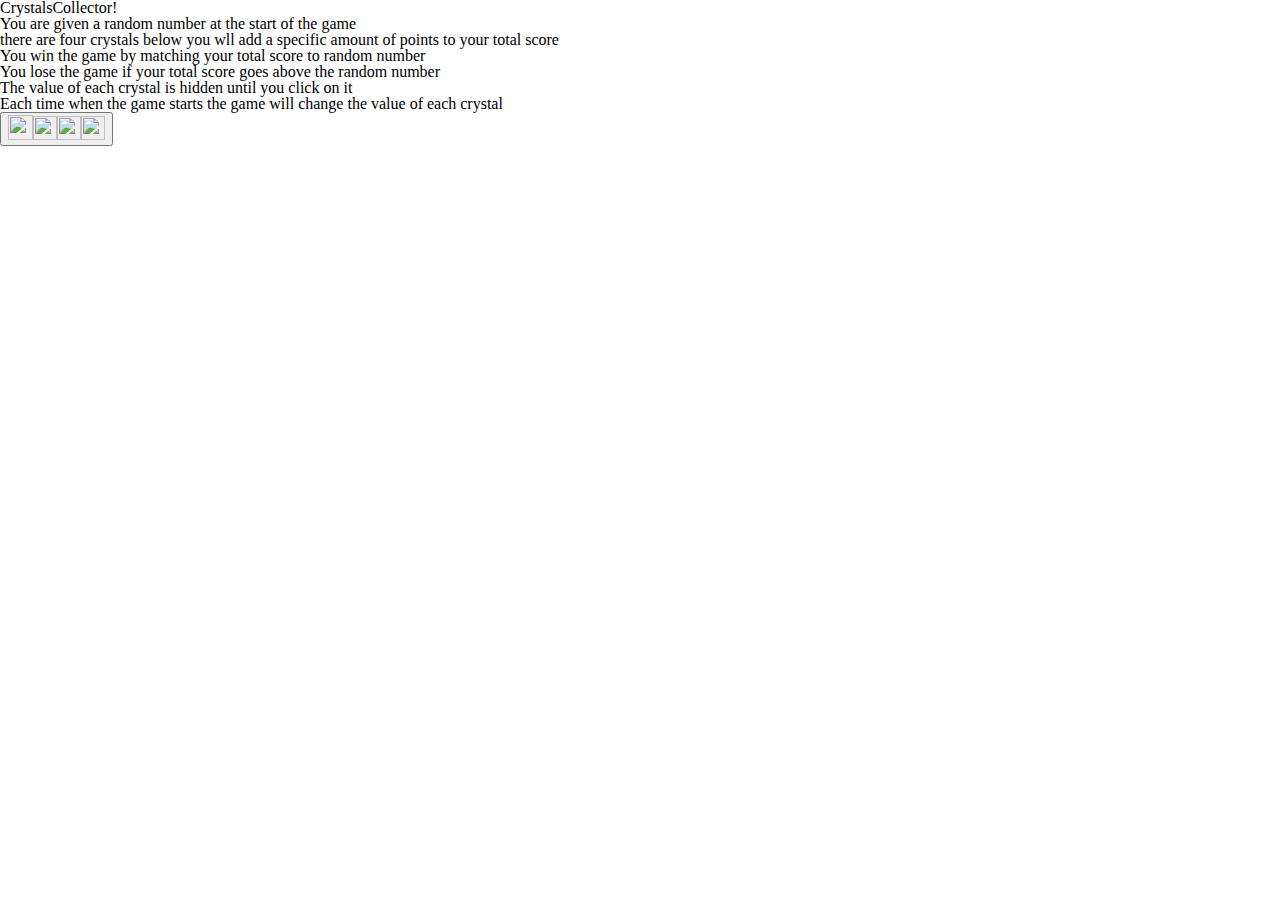
==== index.html @ a5b03456 "https://github.com/Nicolecandice/Week-4-Game.git" ====
<!DOCTYPE html>
<html lang="en">

<head>
	<meta charset="UTF-8">
	<meta name="viewport" content="width=device-width, initial-scale=1.0">
	<meta http-equiv="X-UA-Compatible" content="ie=edge">
	<link rel="stylesheet" type="text/css" href="assets/css/reset.css">
	<link rel="stylesheet" type="text/css" href="assets/css/style.css">
	<link rel="stylesheet" type="text/css" href="assets/Javascript/game.js">
	<link rel="stylesheet" type="text/css" href="assets/images">
	<script type="text/javascript" src="https://cdnjs.cloudflare.com/ajax/libs/jquery/3.2.1/jquery.min.js"></script>

	<title>CrystalsCollector Game</title>
</head>

<body>
	<h1>CrystalsCollector!</h1>
	<div id="p">
		<p>You are given a random number at the start of the game</p>
		<p>there are four crystals below you wll add a specific amount of points to your total score</p>
		<p>You win the game by matching your total score to random number</p>
		<p>You lose the game if your total score goes above the random number</p>
		<p>The value of each crystal is hidden until you click on it</p>
		<p>Each time when the game starts the game will change the value of each crystal</p>
	</div>

	<button id="button"></button>

	<script type="text/javascript">

		var buttons = document.getElementById("button");
		buttons.innerHTML = buttons.innerHTML + '<img src="http://icons.iconarchive.com/icons/iconshock/real-vista-development/256/ruby-icon.png" height="25" width="25" "button1/ />';
		console.log(buttons.innerHTML);

		var buttons = document.getElementById("button");
		buttons.innerHTML = buttons.innerHTML + '<img src="http://icons.iconarchive.com/icons/aha-soft/jewelry/256/Swarovski-crystal-icon.png" height="24" width="24"/ />';
		console.log(buttons.innerHTML);

		var buttons = document.getElementById("button");
		buttons.innerHTML = buttons.innerHTML + '<img src="http://icons.iconarchive.com/icons/aha-soft/jewelry/256/Gem-icon.png" height="24" width="24"/ />';
		console.log(buttons.innerHTML);

		var buttons = document.getElementById("button");
		buttons.innerHTML = buttons.innerHTML + '<img src= "http://icons.iconarchive.com/icons/aha-soft/jewelry/256/Swarovski-crystal-icon.png" height="24" width="24"/ />';
		console.log(buttons.innerHTML);

		//Note to self put images into the  css/images and change code

		var computerNum = Math.floor((Math.random() * 100) + 1);
		var numGuess = 0;

		$("numGuess").text(computerNum);
		var button = $("#buttons");
		var counter = 0;
		//We begin by expanding our array to include four options.
		var numDisplay = "computerNum";
		console.log(computerNum);

		// computer guess verses user guess
		// function drawComputer() {

		if (computerNum === numGuess) {
			var wins = 0;
		}

		if (computerNum < numGuess) {
			var losses = 0;
		}
		else if ((computerNum === numGuess) && (computerNum !== numGuess)) {
			var totalNum = 0;

			// restart game when every player win or losses the game
			// restart game with new random number and all crystal will have new  hidden values.
			//set user score and counter to zero
			// do not refresh page to restart game

			// restart game
			var currentState, defaultState = {
				count: 0
			};
			function reset() {
				currentState = {};
				for (var key in defaultState) {
				currentState[key] = defaultState[key];
				}
			}
			function i() {
				reset();
			}
			function count() { return ++currentState.count; }
			i(); count(); count(); count(); count(); reset(); count:0;

			//////////////////////////updating the score


			function updateScore(result) {
				var totalNum = document.getElementById("totalNum");
				var wins = document.getElementById("wins");
				var losses = document.getElementById("loses");

				//updating the counter for win
				if (result === "win") {
					wins++;
					wins.innerHTML = wins;
					console.log(wins);
				}
				//updating the counter for lose
				if (result === "lose") {
					losses++;
					losses.innerHTML = losses;
					console.log(losses);
				}

			}
			//updating the counter for totalNum
			if (result === "totalNum") {
				totalNum++;
				totalNum.innerHTML = "Your total score is";
				console.log(totalNum);
			}
		}
	</script>
</body>

</html>
---- assets/css/style.css ----
/*.button
{
background-image: white;
background-repeat: no-repeat;
border: none;
}
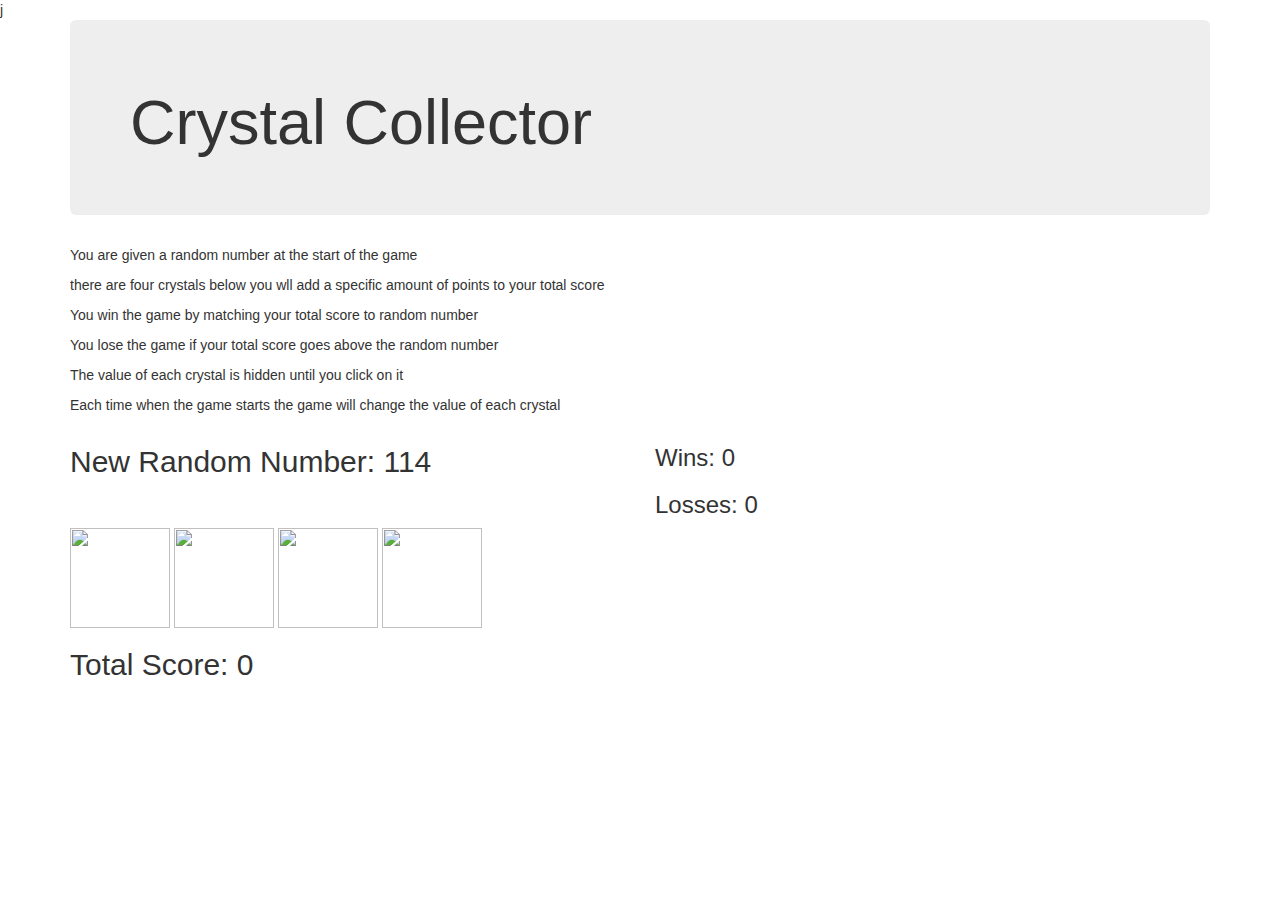
==== commit 47b1d3ae: "new updates" ====
--- a/index.html
+++ b/index.html
@@ -2,125 +2,66 @@
 <html lang="en">
 
 <head>
-	<meta charset="UTF-8">
-	<meta name="viewport" content="width=device-width, initial-scale=1.0">
-	<meta http-equiv="X-UA-Compatible" content="ie=edge">
-	<link rel="stylesheet" type="text/css" href="assets/css/reset.css">
-	<link rel="stylesheet" type="text/css" href="assets/css/style.css">
-	<link rel="stylesheet" type="text/css" href="assets/Javascript/game.js">
-	<link rel="stylesheet" type="text/css" href="assets/images">
-	<script type="text/javascript" src="https://cdnjs.cloudflare.com/ajax/libs/jquery/3.2.1/jquery.min.js"></script>
-
-	<title>CrystalsCollector Game</title>
+    <meta charset="UTF-8">
+    <meta name="viewport" content="width=device-width, initial-scale=1.0">
+    <meta http-equiv="X-UA-Compatible" content="ie=edge">
+    <link rel="stylesheet" type="text/css" href="assets/css/reset.css"> j
+    <link rel="stylesheet" href="https://maxcdn.bootstrapcdn.com/bootstrap/3.3.7/css/bootstrap.min.css">
+    <title>Document</title>
 </head>
 
 <body>
-	<h1>CrystalsCollector!</h1>
-	<div id="p">
-		<p>You are given a random number at the start of the game</p>
-		<p>there are four crystals below you wll add a specific amount of points to your total score</p>
-		<p>You win the game by matching your total score to random number</p>
-		<p>You lose the game if your total score goes above the random number</p>
-		<p>The value of each crystal is hidden until you click on it</p>
-		<p>Each time when the game starts the game will change the value of each crystal</p>
-	</div>
+    <div class="container">
+        <div class="jumbotron">
+            <h1>Crystal Collector</h1>
+        </div>
+        <div class="row">
+            <div class="col-md-12">
+                <p>You are given a random number at the start of the game</p>
+                <p>there are four crystals below you wll add a specific amount of points to your total score</p>
+                <p>You win the game by matching your total score to random number</p>
+                <p>You lose the game if your total score goes above the random number</p>
+                <p>The value of each crystal is hidden until you click on it</p>
+                <p>Each time when the game starts the game will change the value of each crystal</p>
+            </div>
+        </div>
+        <div class="row">
+            <div class="col-md-6">
+                <h2 id="ranNumber">
 
-	<button id="button"></button>
+                </h2>
+            </div>
+            <div class="col-md-6">
+                <h3 id="msg">
 
-	<script type="text/javascript">
+                </h3>
+                <h3 id="Wins">
+                    Wins:
+                </h3>
+                <h3 id="Losses">
+                    Losses:
+                </h3>
+            </div>
+        </div>
+        <div class="row">
+            <div class = "col-md-12">
+                    <img src="http://icons.iconarchive.com/icons/iconshock/real-vista-development/256/ruby-icon.png" id = "oneRandom" height="100" width="100">
+                    <img src="http://icons.iconarchive.com/icons/aha-soft/jewelry/256/Swarovski-crystal-icon.png" id = "twoRandom" height="100" width="100">
+                    <img src="http://icons.iconarchive.com/icons/aha-soft/jewelry/256/Gem-icon.png" id = "threeRandom" height="100" width="100">
+                    <img src= "http://icons.iconarchive.com/icons/aha-soft/jewelry/256/Swarovski-crystal-icon.png" id = "fourRandom" height="100" width="100">
 
-		var buttons = document.getElementById("button");
-		buttons.innerHTML = buttons.innerHTML + '<img src="http://icons.iconarchive.com/icons/iconshock/real-vista-development/256/ruby-icon.png" height="25" width="25" "button1/ />';
-		console.log(buttons.innerHTML);
-
-		var buttons = document.getElementById("button");
-		buttons.innerHTML = buttons.innerHTML + '<img src="http://icons.iconarchive.com/icons/aha-soft/jewelry/256/Swarovski-crystal-icon.png" height="24" width="24"/ />';
-		console.log(buttons.innerHTML);
-
-		var buttons = document.getElementById("button");
-		buttons.innerHTML = buttons.innerHTML + '<img src="http://icons.iconarchive.com/icons/aha-soft/jewelry/256/Gem-icon.png" height="24" width="24"/ />';
-		console.log(buttons.innerHTML);
-
-		var buttons = document.getElementById("button");
-		buttons.innerHTML = buttons.innerHTML + '<img src= "http://icons.iconarchive.com/icons/aha-soft/jewelry/256/Swarovski-crystal-icon.png" height="24" width="24"/ />';
-		console.log(buttons.innerHTML);
-
-		//Note to self put images into the  css/images and change code
-
-		var computerNum = Math.floor((Math.random() * 100) + 1);
-		var numGuess = 0;
-
-		$("numGuess").text(computerNum);
-		var button = $("#buttons");
-		var counter = 0;
-		//We begin by expanding our array to include four options.
-		var numDisplay = "computerNum";
-		console.log(computerNum);
-
-		// computer guess verses user guess
-		// function drawComputer() {
-
-		if (computerNum === numGuess) {
-			var wins = 0;
-		}
-
-		if (computerNum < numGuess) {
-			var losses = 0;
-		}
-		else if ((computerNum === numGuess) && (computerNum !== numGuess)) {
-			var totalNum = 0;
-
-			// restart game when every player win or losses the game
-			// restart game with new random number and all crystal will have new  hidden values.
-			//set user score and counter to zero
-			// do not refresh page to restart game
-
-			// restart game
-			var currentState, defaultState = {
-				count: 0
-			};
-			function reset() {
-				currentState = {};
-				for (var key in defaultState) {
-				currentState[key] = defaultState[key];
-				}
-			}
-			function i() {
-				reset();
-			}
-			function count() { return ++currentState.count; }
-			i(); count(); count(); count(); count(); reset(); count:0;
-
-			//////////////////////////updating the score
-
-
-			function updateScore(result) {
-				var totalNum = document.getElementById("totalNum");
-				var wins = document.getElementById("wins");
-				var losses = document.getElementById("loses");
-
-				//updating the counter for win
-				if (result === "win") {
-					wins++;
-					wins.innerHTML = wins;
-					console.log(wins);
-				}
-				//updating the counter for lose
-				if (result === "lose") {
-					losses++;
-					losses.innerHTML = losses;
-					console.log(losses);
-				}
-
-			}
-			//updating the counter for totalNum
-			if (result === "totalNum") {
-				totalNum++;
-				totalNum.innerHTML = "Your total score is";
-				console.log(totalNum);
-			}
-		}
-	</script>
+            </div>
+        </div>
+        <div class="row">
+            <div class = "col-md-12">
+                <h2 id="totalNumber">
+                    Total Score:
+                </h2>
+            </div>
+        </div>
+    </div>
+    <script type="text/javascript" src="https://cdnjs.cloudflare.com/ajax/libs/jquery/3.2.1/jquery.min.js"></script>
+    <script src="assets/Javascript/game.js"></script>
 </body>
 
 </html>